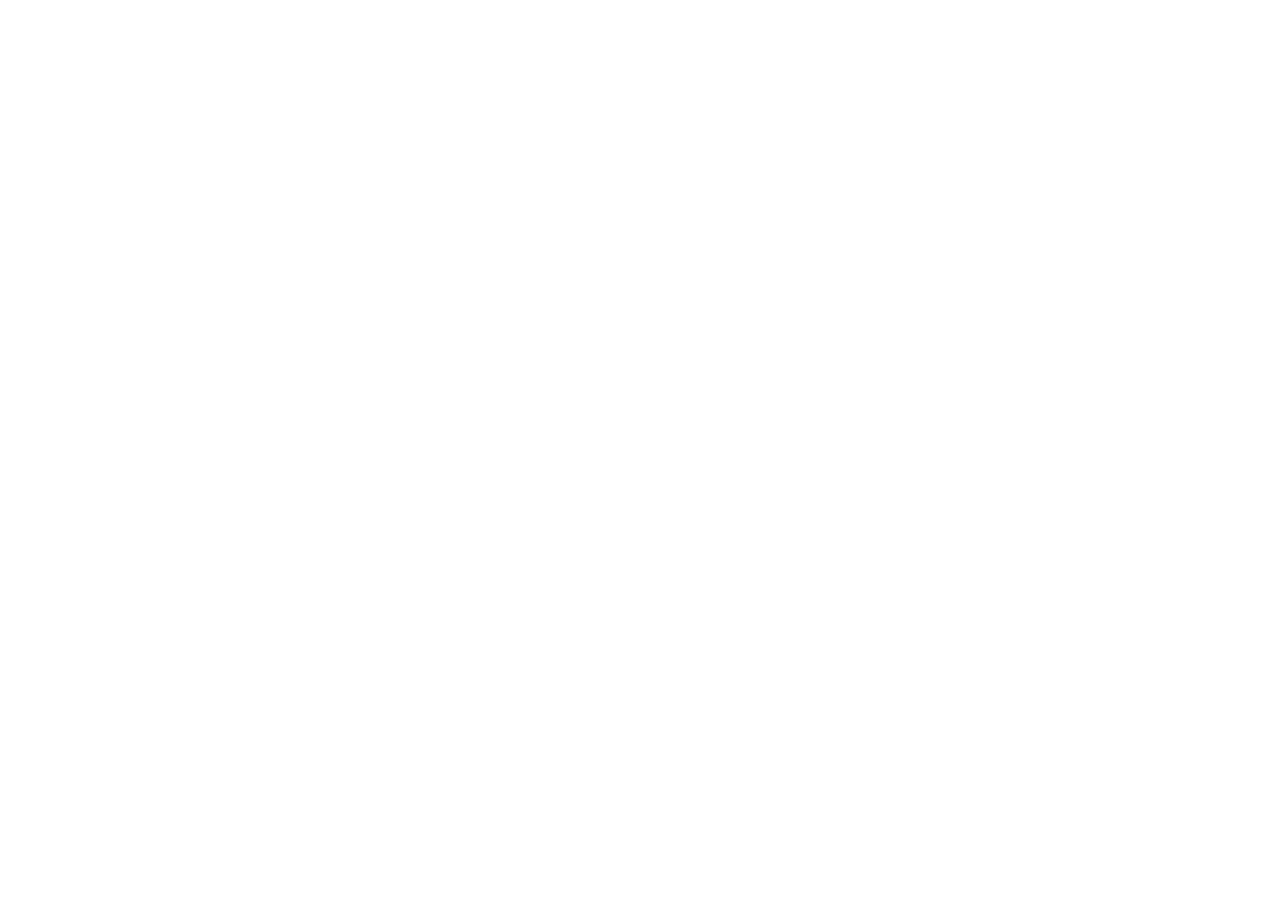
==== object.html @ 723808f8 "slet skastreg" ====
<!DOCTYPE html>
<html lang="en">

<head>
  <meta charset="UTF-8">
  <meta http-equiv="X-UA-Compatible" content="IE=edge">
  <meta name="viewport" content="width=device-width, initial-scale=1.0">
  <title>Document</title>
</head>

<body></body>

</html>
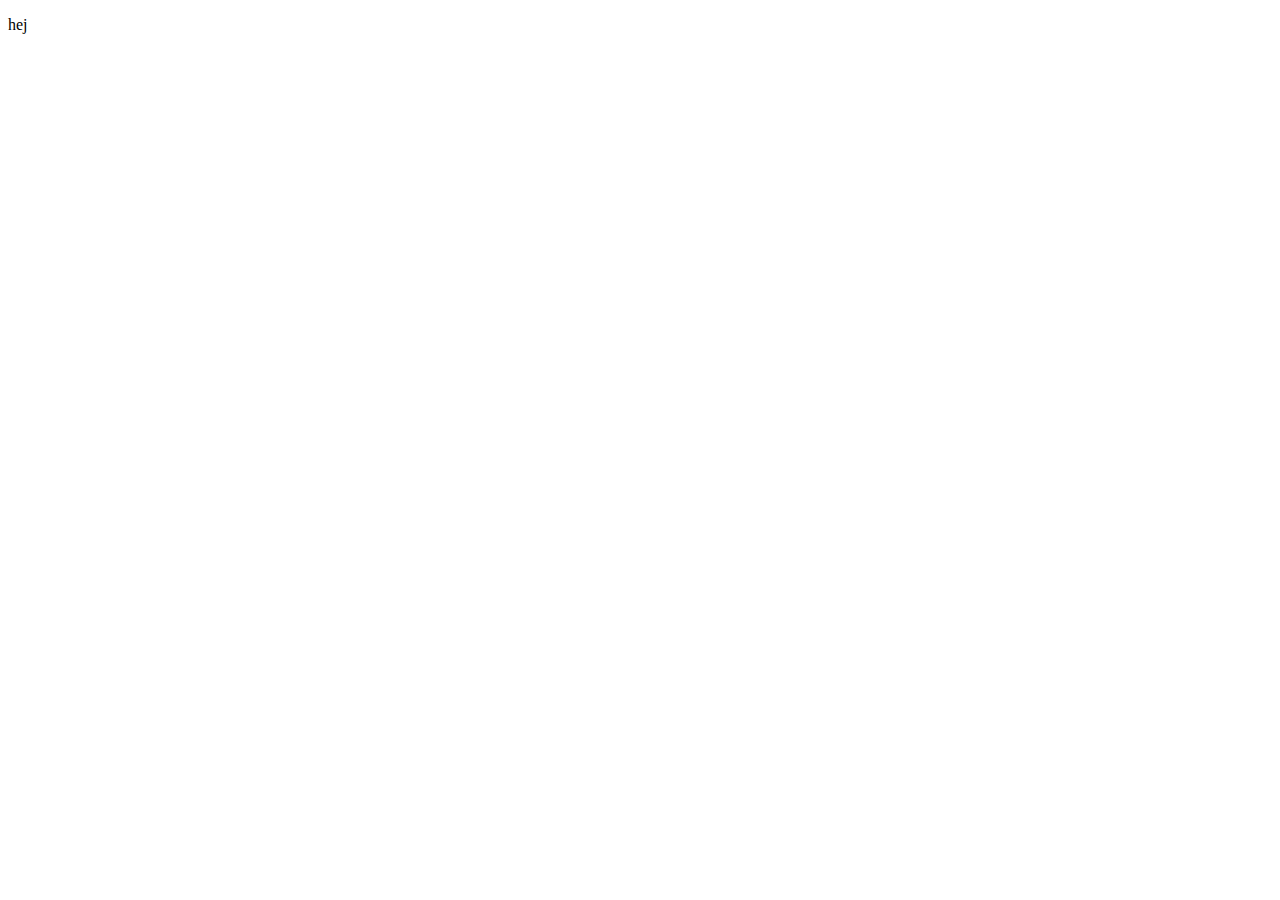
==== commit 95a71b69: "hej" ====
--- a/object.html
+++ b/object.html
@@ -1,13 +1,13 @@
 <!DOCTYPE html>
 <html lang="en">
+  <head>
+    <meta charset="UTF-8" />
+    <meta http-equiv="X-UA-Compatible" content="IE=edge" />
+    <meta name="viewport" content="width=device-width, initial-scale=1.0" />
+    <title>Document</title>
+  </head>
 
-<head>
-  <meta charset="UTF-8">
-  <meta http-equiv="X-UA-Compatible" content="IE=edge">
-  <meta name="viewport" content="width=device-width, initial-scale=1.0">
-  <title>Document</title>
-</head>
-
-<body></body>
-
-</html>+  <body>
+    <p>hej</p>
+  </body>
+</html>
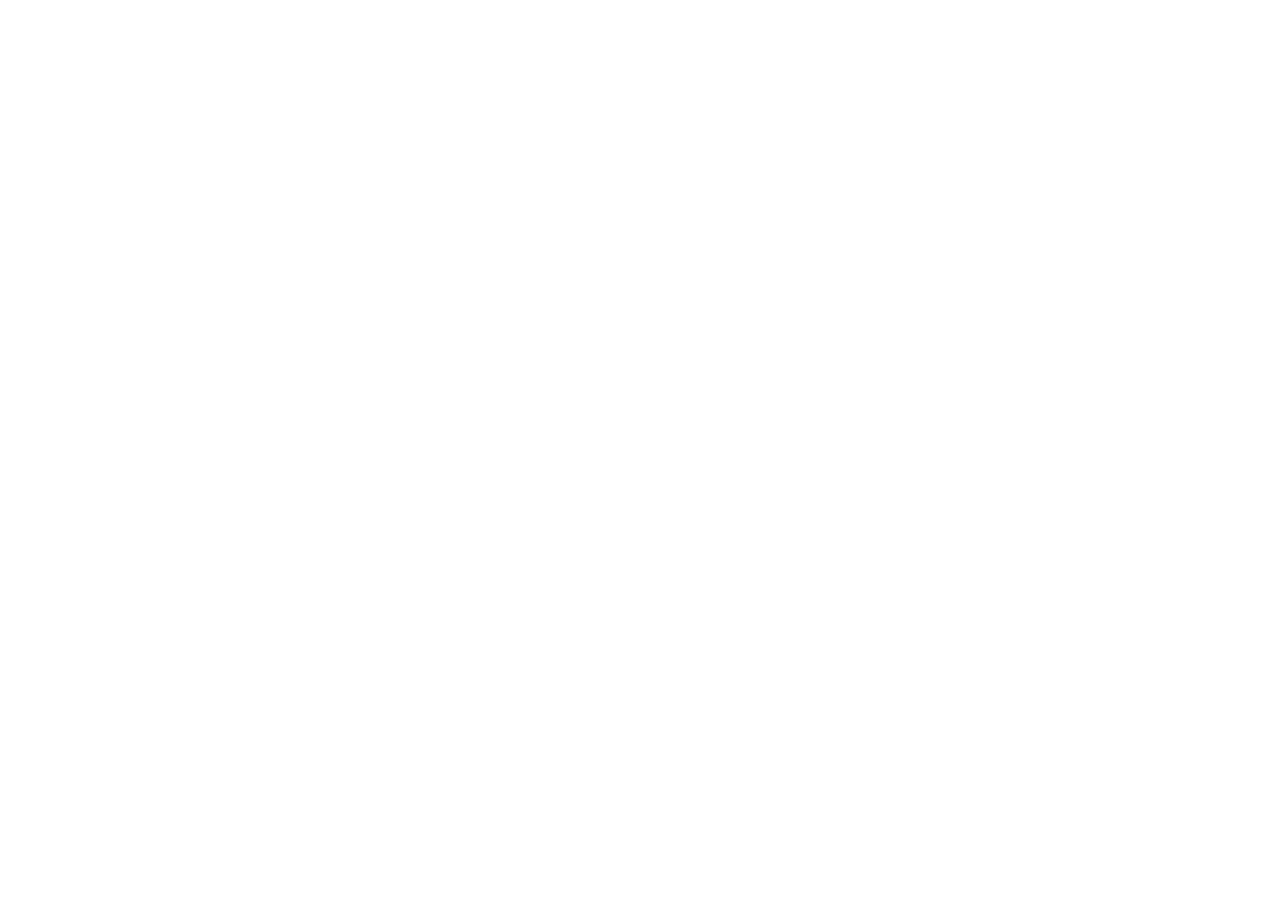
==== commit 2023deb2: "java works" ====
--- a/object.html
+++ b/object.html
@@ -8,6 +8,17 @@
   </head>
 
   <body>
-    <p>hej</p>
+    <template id="detailTemplate">
+      <article class="detail">
+        <!-- <img src="https://vildmadv2.vps.webdock.io/application/files/3916/2436/6075/Vild-paere_ravarekort_app.png"
+          alt="picture of Object" /> -->
+        <h1>Name of object</h1>
+        <h2>Type</h2>
+        <h3>Season</h3>
+        <h4>Month</h4>
+        <h5>Place</h5>
+      </article>
+    </template>
+    <script src="detail.js"></script>
   </body>
 </html>
